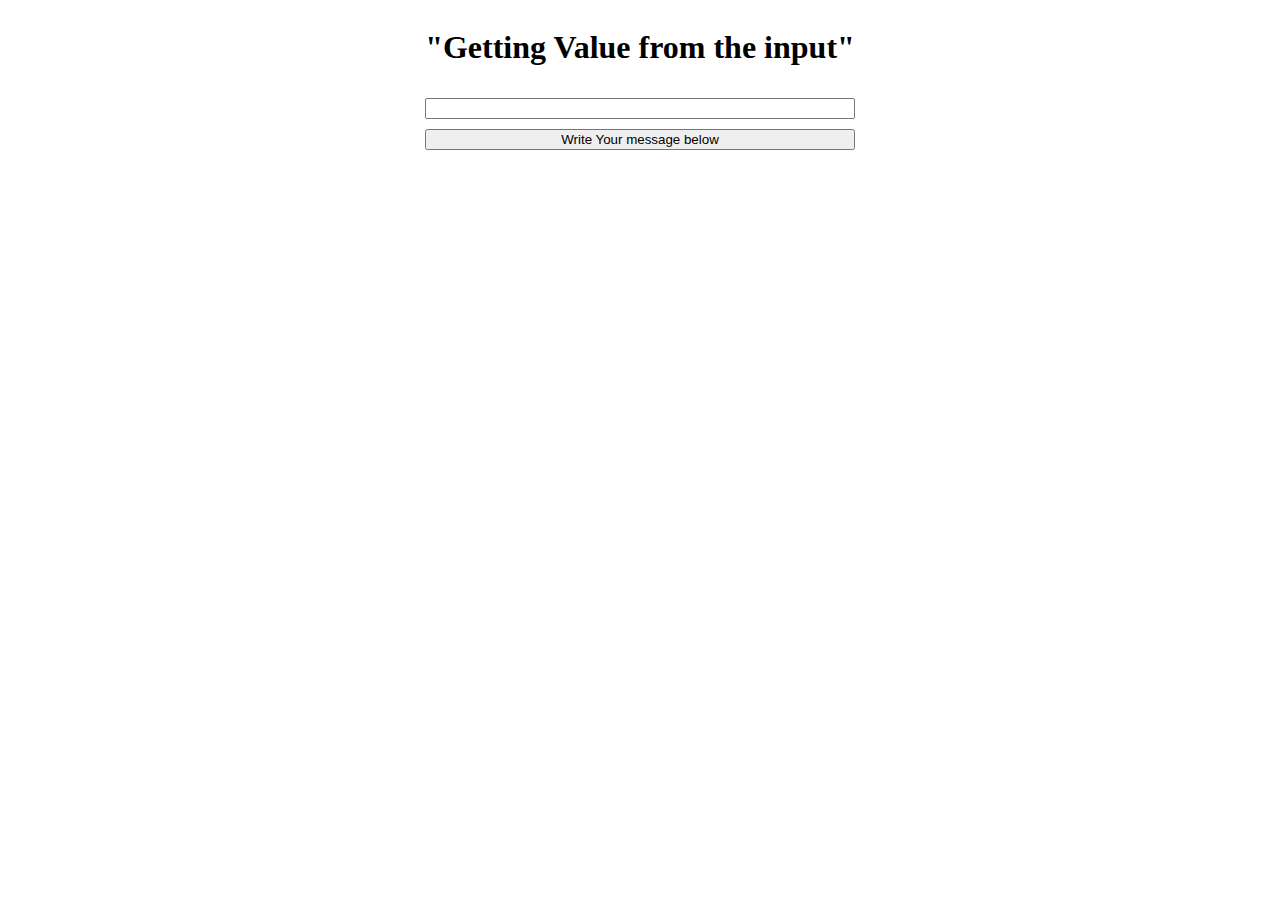
==== Lesson 2 - Input. Func, Search for elements/index.html @ f4fb42a4 "functions" ====
<!DOCTYPE html>
<html lang="en">

<head>
    <meta charset="UTF-8">
    <meta name="viewport" content="width=device-width, initial-scale=1.0">
    <link rel="stylesheet" href="css/style.css">
    <title>Document</title>
</head>

<body>
    <div class="cointainer">
        <h1 class="title">"Getting Value from the input"</h1>
        <input type="text" class="input_in">
        <button type="submit" id="ok">Write Your message below</button>
        <div class="output"></div>
    </div>
    </div>
    <script src="js/script.js"></script>
</body>

</html>
---- Lesson 2 - Input. Func, Search for elements/css/style.css ----
.output {
    display: flex;
    flex-direction: column;
    align-content: center;
    flex-wrap: wrap;
    margin-top: 10px;
}

.cointainer {
    display: flex;
    flex-direction: column;
    align-content: center;
    flex-wrap: wrap;
}

.input_in {
    margin: 10px 0px;
}
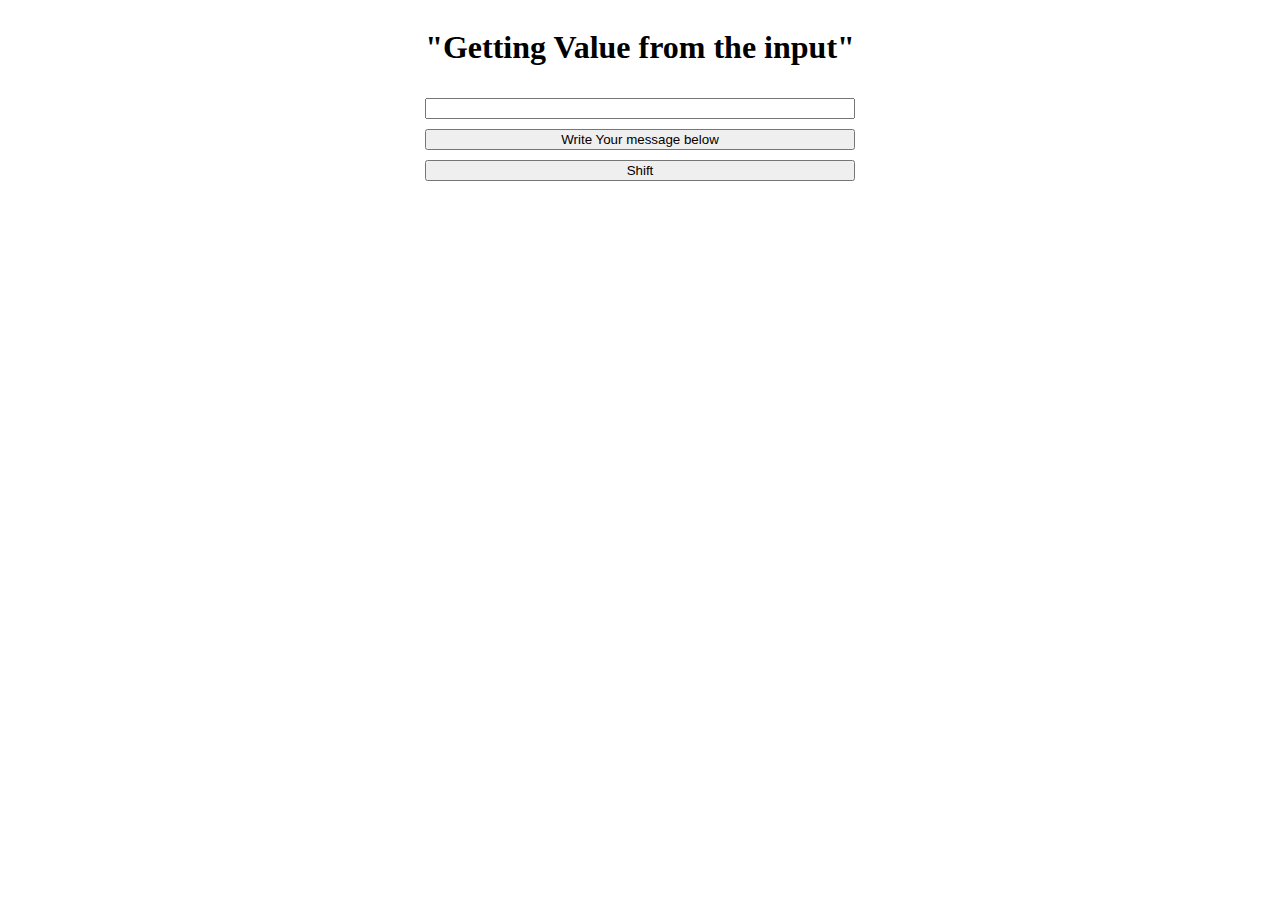
==== commit eafdfc96: "added randomiser, func, work with an array" ====
--- a/Lesson 2 - Input. Func, Search for elements/index.html
+++ b/Lesson 2 - Input. Func, Search for elements/index.html
@@ -14,6 +14,7 @@
         <input type="text" class="input_in">
         <button type="submit" id="ok">Write Your message below</button>
         <div class="output"></div>
+        <button class="shifter_btn">Shift</button>
     </div>
     </div>
     <script src="js/script.js"></script>
